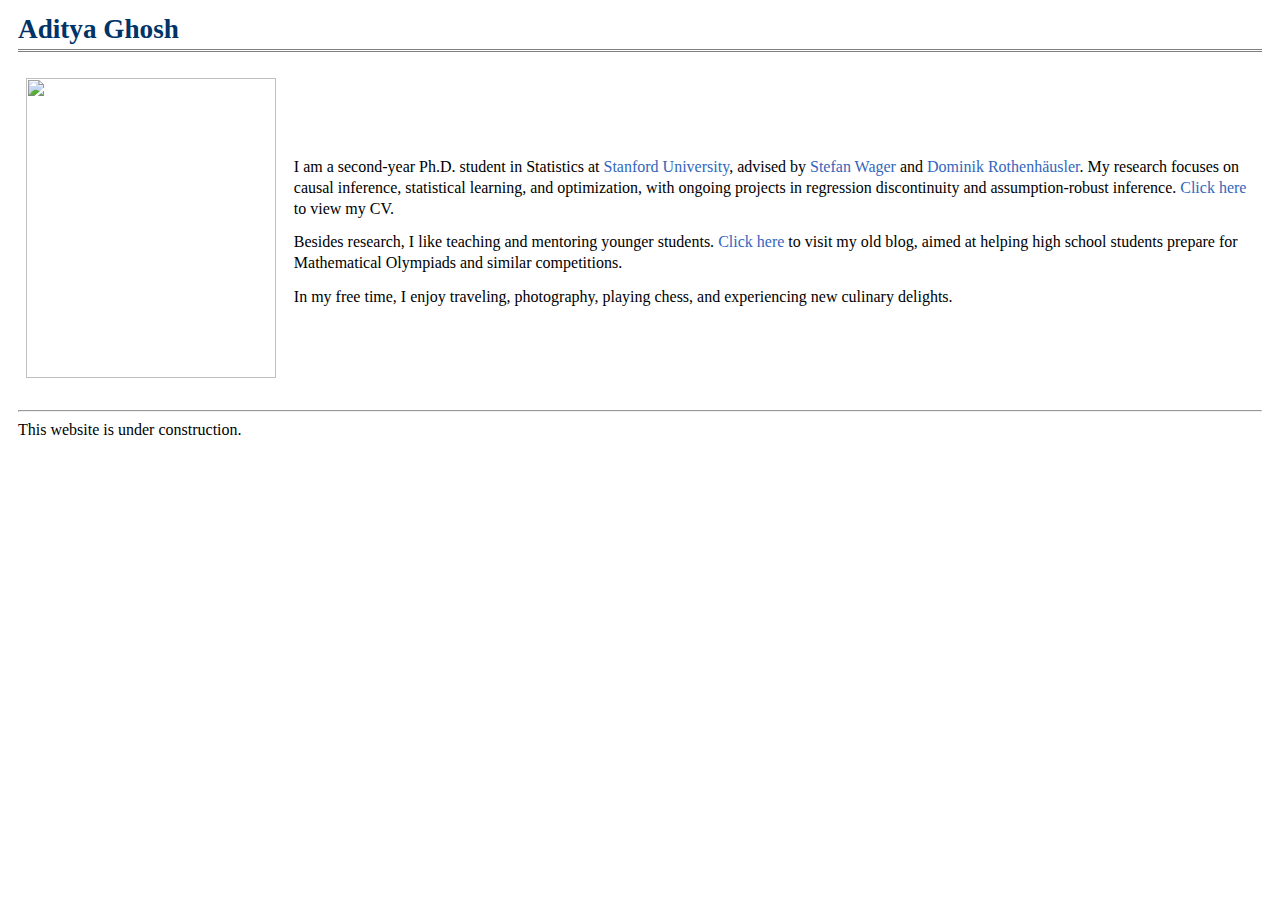
==== index.html @ 702c97f1 "Update index.html" ====
<!DOCTYPE html PUBLIC "-//W3C//DTD XHTML 1.1//EN"
"http://www.w3.org/TR/xhtml11/DTD/xhtml11.dtd">
<html xmlns="http://www.w3.org/1999/xhtml" xml:lang="en">
<head>
<meta name="generator" content="jemdoc, see http://jemdoc.jaboc.net/" />
<meta http-equiv="Content-Type" content="text/html;charset=utf-8" />
<link rel="stylesheet" href="jemdoc.css" type="text/css" />
<title>Aditya Ghosh</title>
</head>
<body>
<table summary="Table for page layout." id="tlayout">
<tr valign="top">
<td id="layout-content">
<div id="toptitle">
<h1>Aditya Ghosh</h1>
</div>


  <table class="imgtable"><tbody><tr><td>
<img src="images/headshot.png" alt="" width="250px" height="300px">&nbsp;</td>
<td align="left">
  <p> I am a second-year Ph.D. student in Statistics at <a href="https://statistics.stanford.edu">Stanford University</a>, advised by <a href="https://web.stanford.edu/~swager/">Stefan Wager</a> and <a href="https://sites.google.com/view/rothenhaeusler/home">Dominik Rothenhäusler</a>. My research focuses on causal inference, statistical learning, and optimization, with ongoing projects in regression discontinuity and assumption-robust inference. <a href = "Aditya_CV.pdf"> Click here</a> to view my CV. </p>
<p> Besides research, I like teaching and mentoring younger students. <a href="https://ghoshadi.wordpress.com"> Click here </a> to visit my old blog, aimed at helping high school students prepare for Mathematical Olympiads and similar competitions.</p>
<p> In my free time, I enjoy traveling, photography, playing chess, and experiencing new culinary delights.</p>
</td>
</tr>
</table>

  <hr>
  
<p> This website is under construction.</p> 
 
</body>
</html>
---- jemdoc.css ----
/* Default css file for jemdoc. */

table#tlayout {
    border: none;
    border-collapse: separate;
    background: white;
}

body {
	background: white;
	font-family: Georgia, serif;
	padding-bottom: 8px;
	margin: 0;
}

#layout-menu {
	background: #f6f6f6;
	border: 1px solid #000000;
	padding-top: 0.5em;
	padding-left: 8px;
	padding-right: 8px;
	font-size: 1.0em;
	width: auto;
	white-space: nowrap;
    text-align: left;
    vertical-align: top;
}

#layout-menu td {
	background: #f4f4f4;
    vertical-align: top;
}

#layout-content {
	padding-top: 0.0em;
	padding-left: 1.0em;
	padding-right: 1.0em;
    border: none;
    background: white;
    text-align: left;
    vertical-align: top;
}

#layout-menu a {
	line-height: 1.5em;
	margin-left: 0.5em;
}

tt {
    background: #ffffdd;
}

pre, tt {
	font-size: 90%;
	font-family: monaco, monospace;
}

a, a > tt {
	color: #3366BB;
	text-decoration: none;
}

a:hover {
	border-bottom: 1px gray dotted;
}

#layout-menu a.current:link, #layout-menu a.current:visited {
	color: #772233;
	border-bottom: 1px gray solid;
}
#layout-menu a:link, #layout-menu a:visited, #layout-menu a:hover {
	color: #0B0080;
	text-decoration: none;
}
#layout-menu a:hover {
	text-decoration: none;
}

div.menu-category {
	border-bottom: 1px solid gray;
	margin-top: 0.8em;
	padding-top: 0.2em;
	padding-bottom: 0.1em;
	font-weight: bold;
}

div.menu-item {
	padding-left: 16px;
	text-indent: -16px;
}

div#toptitle {
	padding-bottom: 0.2em;
	margin-bottom: 1.5em;
	border-bottom: 3px double gray;
}

/* Reduce space if we begin the page with a title. */
div#toptitle + h2, div#toptitle + h3 {
	margin-top: -0.7em;
}

div#subtitle {
	margin-top: 0.0em;
	margin-bottom: 0.0em;
	padding-top: 0em;
	padding-bottom: 0.1em;
}

em {
	font-style: italic;
}

strong {
	font-weight: bold;
}


h1, h2, h3 {
	color: #003366;
	margin-top: 0.8em;
	margin-bottom: 0.3em;
	padding-bottom: 0.2em;
	line-height: 1.0;
	padding-top: 1.2em;
	border-bottom: 1px solid #aaaaaa;
}

h1 {
	font-size: 170%;
}

h2 {
	padding-top: 0.8em;
	font-size: 125%;
}

h2 + h3 {
    padding-top: 0.2em;
}

h3 {
	font-size: 110%;
	border-bottom: none;
}

p {
	margin-top: 0.0em;
	margin-bottom: 0.8em;
	padding: 0;
	line-height: 1.3;
}

pre {
	padding: 0;
	margin: 0;
}

div#footer {
	font-size: small;
	border-top: 1px solid #c0c0c0;
	padding-top: 0.1em;
	margin-top: 4.0em;
	color: #c0c0c0;
}

div#footer a {
	color: #80a0b0;
}

div#footer-text {
	float: left;
	padding-bottom: 8px;
}

ul, ol, dl {
	margin-top: 0.2em;
	padding-top: 0;
	margin-bottom: 0.8em;
}

dt {
	margin-top: 0.5em;
	margin-bottom: 0;
}

dl {
	margin-left: 20px;
}

dd {
	color: #222222;
}

dd > *:first-child {
	margin-top: 0;
}

ul {
	list-style-position: outside;
	list-style-type: square;
}

p + ul, p + ol {
	margin-top: -0.5em;
}

li ul, li ol {
	margin-top: -0.3em;
}

ol {
	list-style-position: outside;
	list-style-type: decimal;
}

li p, dd p {
	margin-bottom: 0.3em;
}


ol ol {
	list-style-type: lower-alpha;
}

ol ol ol {
	list-style-type: lower-roman;
}

p + div.codeblock {
	margin-top: -0.6em;
}

div.codeblock, div.infoblock {
	margin-right: 0%;
	margin-top: 1.2em;
	margin-bottom: 1.3em;
}

div.blocktitle {
	font-weight: bold;
	color: #cd7b62;
	margin-top: 1.2em;
	margin-bottom: 0.1em;
}

div.blockcontent {
	border: 1px solid silver;
	padding: 0.3em 0.5em;
}

div.infoblock > div.blockcontent {
	background: #ffffee;
}

div.blockcontent p + ul, div.blockcontent p + ol {
	margin-top: 0.4em;
}

div.infoblock p {
	margin-bottom: 0em;
}

div.infoblock li p, div.infoblock dd p {
	margin-bottom: 0.5em;
}

div.infoblock p + p {
	margin-top: 0.8em;
}

div.codeblock > div.blockcontent {
	background: #f6f6f6;
}

span.pycommand {
	color: #000070;
}

span.statement {
	color: #008800;
}
span.builtin {
	color: #000088;
}
span.special {
	color: #990000;
}
span.operator {
	color: #880000;
}
span.error {
	color: #aa0000;
}
span.comment, span.comment > *, span.string, span.string > * {
	color: #606060;
}

@media print {
	#layout-menu { display: none; }
}

#fwtitle {
	margin: 2px;
}

#fwtitle #toptitle {
	padding-left: 0.5em;
	margin-bottom: 0.5em;
}

#layout-content h1:first-child, #layout-content h2:first-child, #layout-content h3:first-child {
	margin-top: -0.7em;
}

div#toptitle h1, #layout-content div#toptitle h1 {
	margin-bottom: 0.0em;
	padding-bottom: 0.1em;
	padding-top: 0;
	margin-top: 0.5em;
	border-bottom: none;
}

img.eq {
	padding: 0;
	padding-left: 0.1em;
	padding-right: 0.1em;
	margin: 0;
}

img.eqwl {
	padding-left: 2em;
	padding-top: 0.6em;
	padding-bottom: 0.2em;
	margin: 0;
}

table {
    border: 2px solid black;
    border-collapse: collapse;
}

td {
    padding: 2px;
    padding-left: 0.5em;
    padding-right: 0.5em;
    text-align: center;
    border: 1px solid gray;
}

table + table {
    margin-top: 1em;
}

tr.heading {
    font-weight: bold;
    border-bottom: 2px solid black;
}

img {
    border: none;
}

table.imgtable, table.imgtable td {
    border: none;
    text-align: left;
}
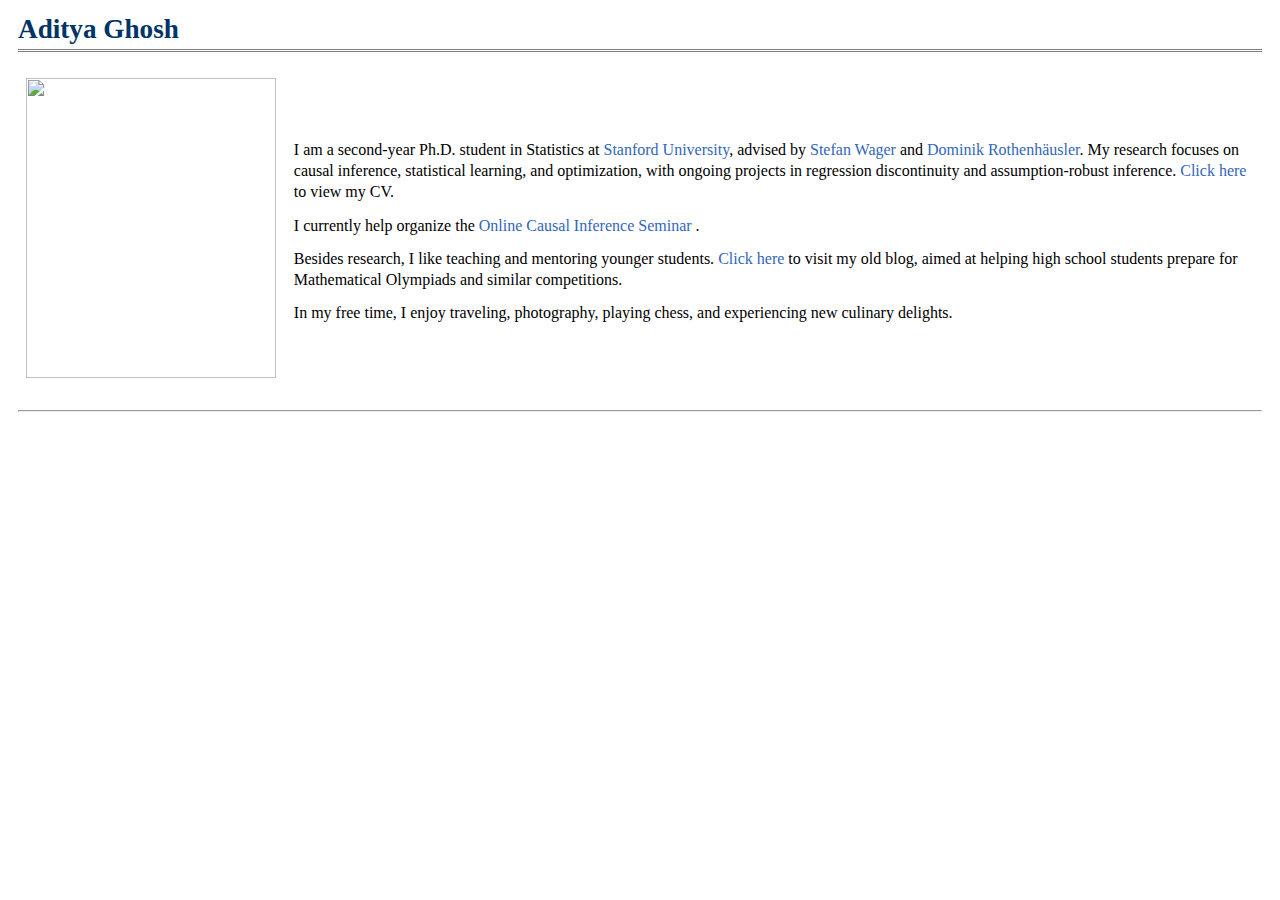
==== commit 38f0764b: "Update index.html" ====
--- a/index.html
+++ b/index.html
@@ -20,15 +20,13 @@
 <img src="images/headshot.png" alt="" width="250px" height="300px">&nbsp;</td>
 <td align="left">
   <p> I am a second-year Ph.D. student in Statistics at <a href="https://statistics.stanford.edu">Stanford University</a>, advised by <a href="https://web.stanford.edu/~swager/">Stefan Wager</a> and <a href="https://sites.google.com/view/rothenhaeusler/home">Dominik Rothenhäusler</a>. My research focuses on causal inference, statistical learning, and optimization, with ongoing projects in regression discontinuity and assumption-robust inference. <a href = "Aditya_CV.pdf"> Click here</a> to view my CV. </p>
-<p> Besides research, I like teaching and mentoring younger students. <a href="https://ghoshadi.wordpress.com"> Click here </a> to visit my old blog, aimed at helping high school students prepare for Mathematical Olympiads and similar competitions.</p>
-<p> In my free time, I enjoy traveling, photography, playing chess, and experiencing new culinary delights.</p>
+  <p> I currently help organize the <a href=https://sites.google.com/view/ocis/home> Online Causal Inference Seminar </a>. </p>
+  <p> Besides research, I like teaching and mentoring younger students. <a href="https://ghoshadi.wordpress.com"> Click here </a> to visit my old blog, aimed at helping high school students prepare for Mathematical Olympiads and similar competitions.</p>
+  <p> In my free time, I enjoy traveling, photography, playing chess, and experiencing new culinary delights.</p>
 </td>
 </tr>
 </table>
 
-  <hr>
-  
-<p> This website is under construction.</p> 
- 
+  <hr> 
 </body>
 </html>
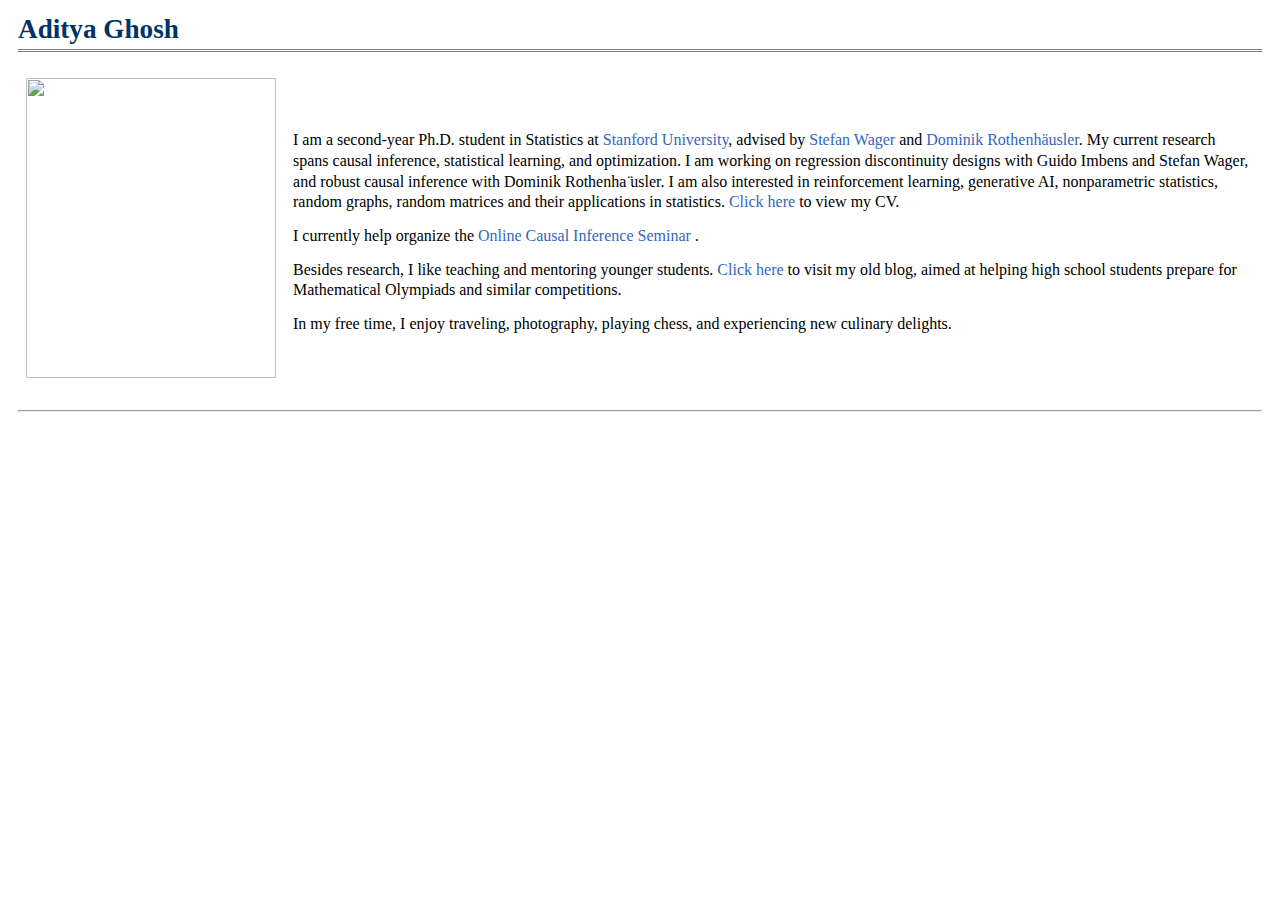
==== commit e6974624: "Update index.html" ====
--- a/index.html
+++ b/index.html
@@ -19,7 +19,7 @@
   <table class="imgtable"><tbody><tr><td>
 <img src="images/headshot.png" alt="" width="250px" height="300px">&nbsp;</td>
 <td align="left">
-  <p> I am a second-year Ph.D. student in Statistics at <a href="https://statistics.stanford.edu">Stanford University</a>, advised by <a href="https://web.stanford.edu/~swager/">Stefan Wager</a> and <a href="https://sites.google.com/view/rothenhaeusler/home">Dominik Rothenhäusler</a>. My research focuses on causal inference, statistical learning, and optimization, with ongoing projects in regression discontinuity and assumption-robust inference. <a href = "Aditya_CV.pdf"> Click here</a> to view my CV. </p>
+  <p> I am a second-year Ph.D. student in Statistics at <a href="https://statistics.stanford.edu">Stanford University</a>, advised by <a href="https://web.stanford.edu/~swager/">Stefan Wager</a> and <a href="https://sites.google.com/view/rothenhaeusler/home">Dominik Rothenhäusler</a>. My current research spans causal inference, statistical learning, and optimization. I am working on regression discontinuity designs with Guido Imbens and Stefan Wager, and robust causal inference with Dominik Rothenha ̈usler. I am also interested in reinforcement learning, generative AI, nonparametric statistics, random graphs, random matrices and their applications in statistics.<a href = "Aditya_CV.pdf"> Click here</a> to view my CV. </p>
   <p> I currently help organize the <a href=https://sites.google.com/view/ocis/home> Online Causal Inference Seminar </a>. </p>
   <p> Besides research, I like teaching and mentoring younger students. <a href="https://ghoshadi.wordpress.com"> Click here </a> to visit my old blog, aimed at helping high school students prepare for Mathematical Olympiads and similar competitions.</p>
   <p> In my free time, I enjoy traveling, photography, playing chess, and experiencing new culinary delights.</p>
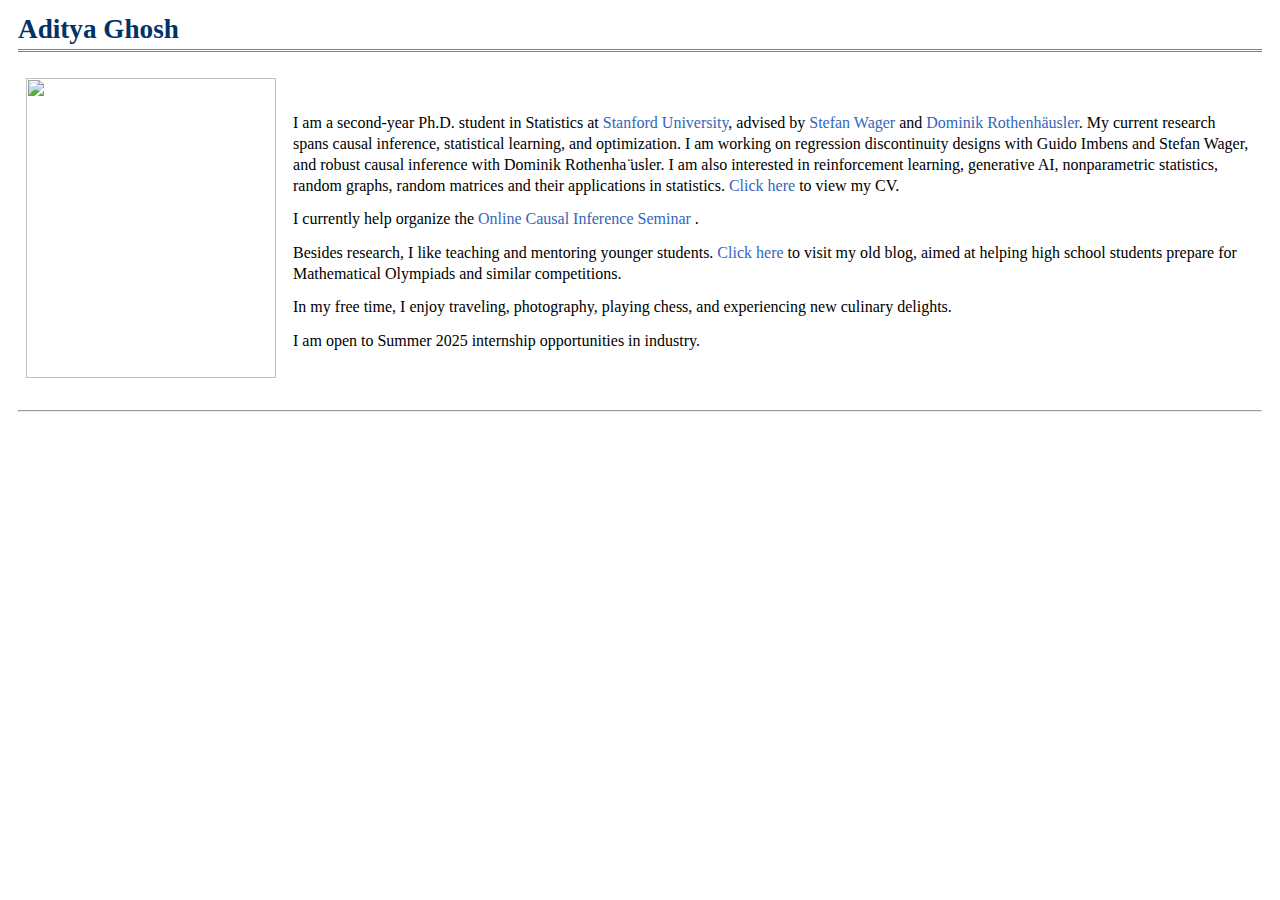
==== commit 6965d593: "Update index.html" ====
--- a/index.html
+++ b/index.html
@@ -21,8 +21,11 @@
 <td align="left">
   <p> I am a second-year Ph.D. student in Statistics at <a href="https://statistics.stanford.edu">Stanford University</a>, advised by <a href="https://web.stanford.edu/~swager/">Stefan Wager</a> and <a href="https://sites.google.com/view/rothenhaeusler/home">Dominik Rothenhäusler</a>. My current research spans causal inference, statistical learning, and optimization. I am working on regression discontinuity designs with Guido Imbens and Stefan Wager, and robust causal inference with Dominik Rothenha ̈usler. I am also interested in reinforcement learning, generative AI, nonparametric statistics, random graphs, random matrices and their applications in statistics.<a href = "Aditya_CV.pdf"> Click here</a> to view my CV. </p>
   <p> I currently help organize the <a href=https://sites.google.com/view/ocis/home> Online Causal Inference Seminar </a>. </p>
+  
   <p> Besides research, I like teaching and mentoring younger students. <a href="https://ghoshadi.wordpress.com"> Click here </a> to visit my old blog, aimed at helping high school students prepare for Mathematical Olympiads and similar competitions.</p>
   <p> In my free time, I enjoy traveling, photography, playing chess, and experiencing new culinary delights.</p>
+  
+  <p> I am open to Summer 2025 internship opportunities in industry. </p>
 </td>
 </tr>
 </table>
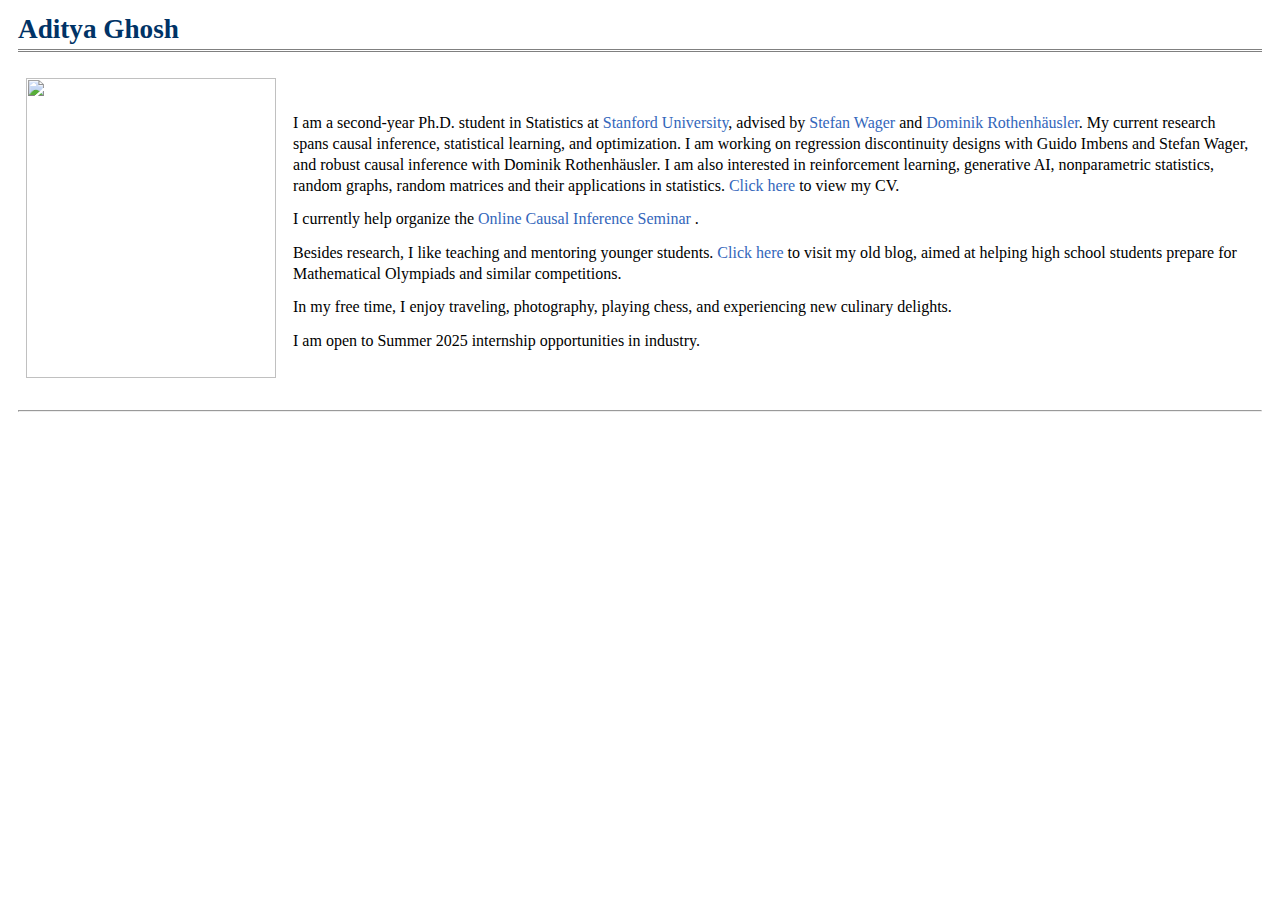
==== commit fbc701fc: "Update index.html" ====
--- a/index.html
+++ b/index.html
@@ -19,7 +19,7 @@
   <table class="imgtable"><tbody><tr><td>
 <img src="images/headshot.png" alt="" width="250px" height="300px">&nbsp;</td>
 <td align="left">
-  <p> I am a second-year Ph.D. student in Statistics at <a href="https://statistics.stanford.edu">Stanford University</a>, advised by <a href="https://web.stanford.edu/~swager/">Stefan Wager</a> and <a href="https://sites.google.com/view/rothenhaeusler/home">Dominik Rothenhäusler</a>. My current research spans causal inference, statistical learning, and optimization. I am working on regression discontinuity designs with Guido Imbens and Stefan Wager, and robust causal inference with Dominik Rothenha ̈usler. I am also interested in reinforcement learning, generative AI, nonparametric statistics, random graphs, random matrices and their applications in statistics.<a href = "Aditya_CV.pdf"> Click here</a> to view my CV. </p>
+  <p> I am a second-year Ph.D. student in Statistics at <a href="https://statistics.stanford.edu">Stanford University</a>, advised by <a href="https://web.stanford.edu/~swager/">Stefan Wager</a> and <a href="https://sites.google.com/view/rothenhaeusler/home">Dominik Rothenhäusler</a>. My current research spans causal inference, statistical learning, and optimization. I am working on regression discontinuity designs with Guido Imbens and Stefan Wager, and robust causal inference with Dominik Rothenhäusler. I am also interested in reinforcement learning, generative AI, nonparametric statistics, random graphs, random matrices and their applications in statistics.<a href = "Aditya_CV.pdf"> Click here</a> to view my CV. </p>
   <p> I currently help organize the <a href=https://sites.google.com/view/ocis/home> Online Causal Inference Seminar </a>. </p>
   
   <p> Besides research, I like teaching and mentoring younger students. <a href="https://ghoshadi.wordpress.com"> Click here </a> to visit my old blog, aimed at helping high school students prepare for Mathematical Olympiads and similar competitions.</p>
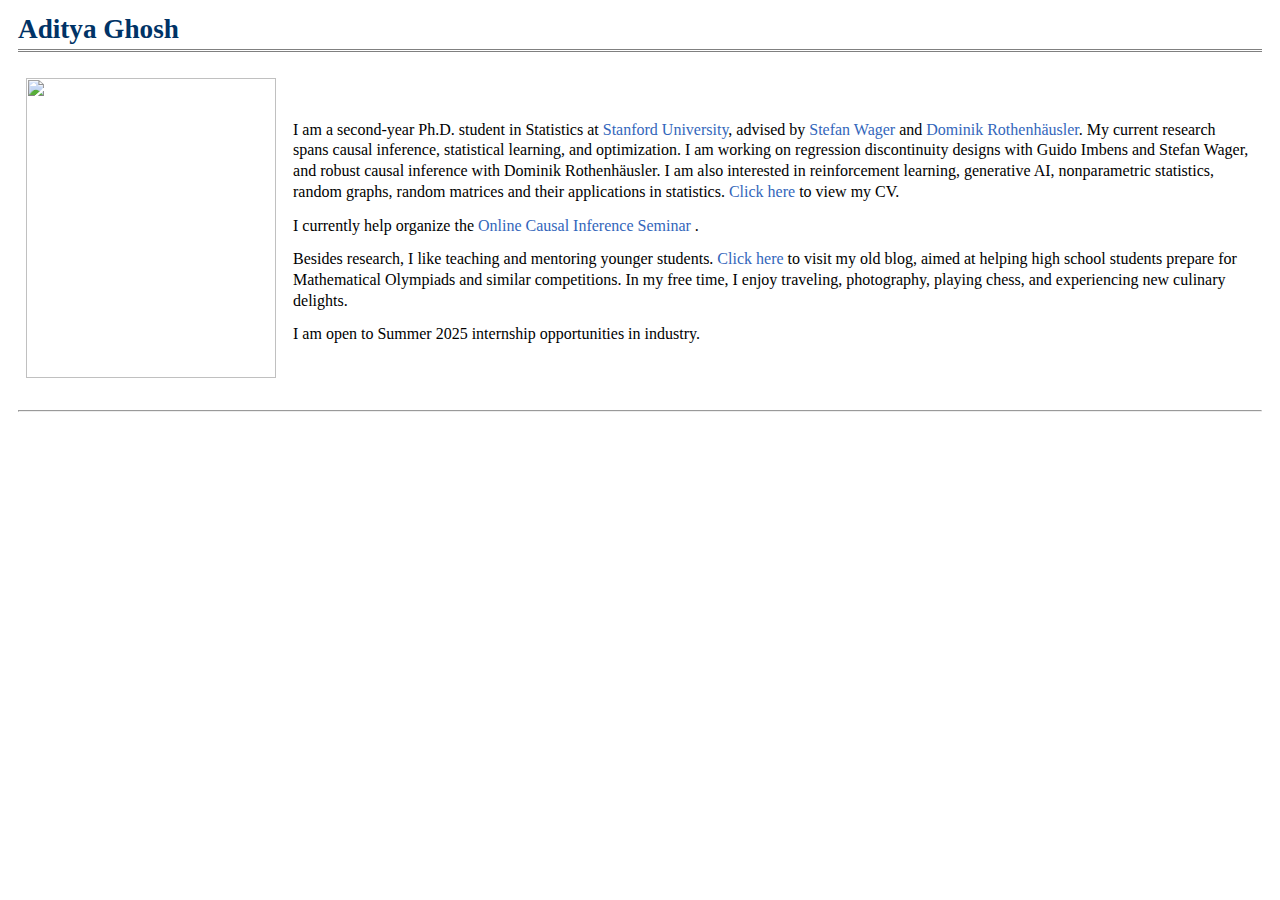
==== commit 92d46e7f: "Update index.html" ====
--- a/index.html
+++ b/index.html
@@ -22,8 +22,7 @@
   <p> I am a second-year Ph.D. student in Statistics at <a href="https://statistics.stanford.edu">Stanford University</a>, advised by <a href="https://web.stanford.edu/~swager/">Stefan Wager</a> and <a href="https://sites.google.com/view/rothenhaeusler/home">Dominik Rothenhäusler</a>. My current research spans causal inference, statistical learning, and optimization. I am working on regression discontinuity designs with Guido Imbens and Stefan Wager, and robust causal inference with Dominik Rothenhäusler. I am also interested in reinforcement learning, generative AI, nonparametric statistics, random graphs, random matrices and their applications in statistics.<a href = "Aditya_CV.pdf"> Click here</a> to view my CV. </p>
   <p> I currently help organize the <a href=https://sites.google.com/view/ocis/home> Online Causal Inference Seminar </a>. </p>
   
-  <p> Besides research, I like teaching and mentoring younger students. <a href="https://ghoshadi.wordpress.com"> Click here </a> to visit my old blog, aimed at helping high school students prepare for Mathematical Olympiads and similar competitions.</p>
-  <p> In my free time, I enjoy traveling, photography, playing chess, and experiencing new culinary delights.</p>
+  <p> Besides research, I like teaching and mentoring younger students. <a href="https://ghoshadi.wordpress.com"> Click here </a> to visit my old blog, aimed at helping high school students prepare for Mathematical Olympiads and similar competitions. In my free time, I enjoy traveling, photography, playing chess, and experiencing new culinary delights.</p>
   
   <p> I am open to Summer 2025 internship opportunities in industry. </p>
 </td>
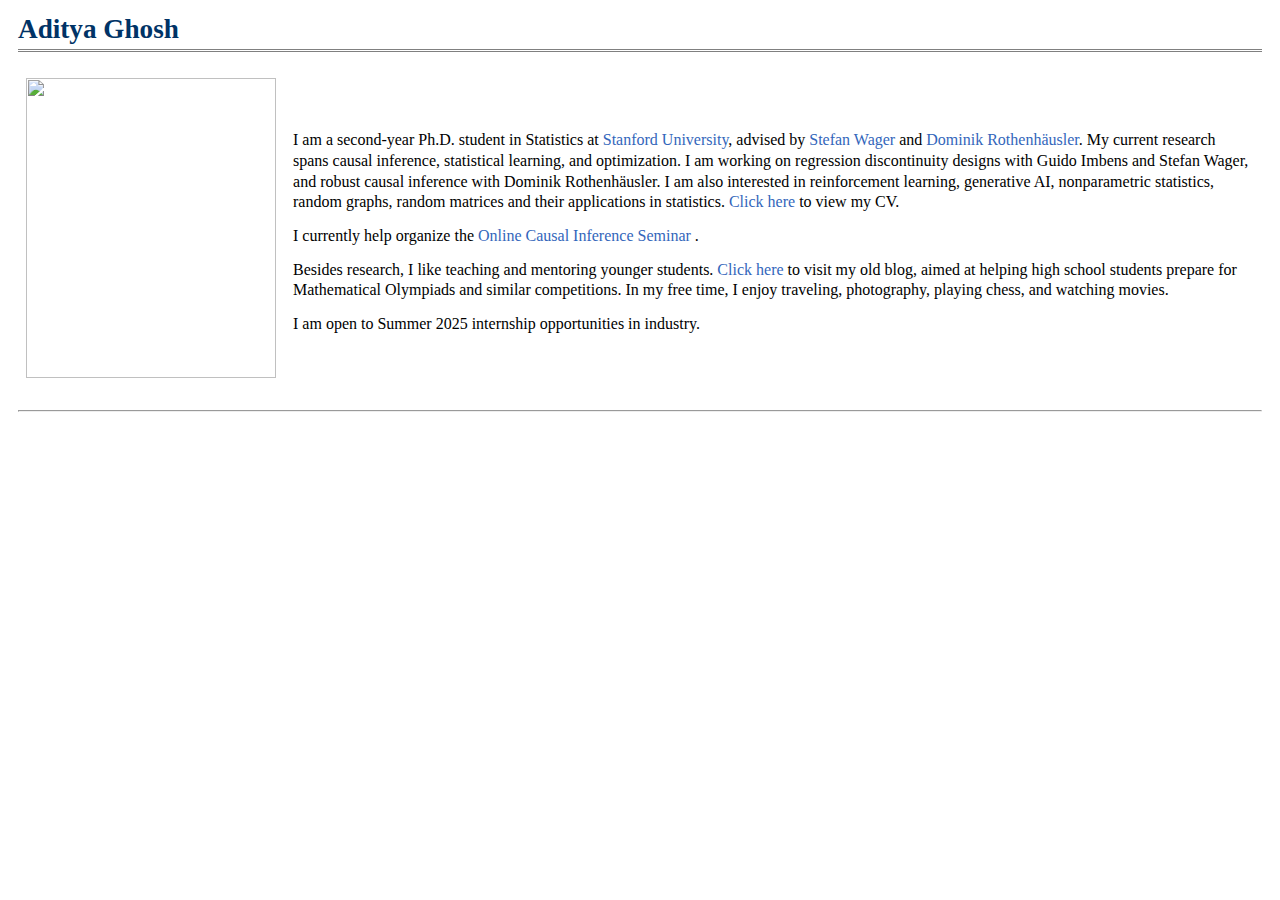
==== commit fa814356: "Update index.html" ====
--- a/index.html
+++ b/index.html
@@ -22,7 +22,7 @@
   <p> I am a second-year Ph.D. student in Statistics at <a href="https://statistics.stanford.edu">Stanford University</a>, advised by <a href="https://web.stanford.edu/~swager/">Stefan Wager</a> and <a href="https://sites.google.com/view/rothenhaeusler/home">Dominik Rothenhäusler</a>. My current research spans causal inference, statistical learning, and optimization. I am working on regression discontinuity designs with Guido Imbens and Stefan Wager, and robust causal inference with Dominik Rothenhäusler. I am also interested in reinforcement learning, generative AI, nonparametric statistics, random graphs, random matrices and their applications in statistics.<a href = "Aditya_CV.pdf"> Click here</a> to view my CV. </p>
   <p> I currently help organize the <a href=https://sites.google.com/view/ocis/home> Online Causal Inference Seminar </a>. </p>
   
-  <p> Besides research, I like teaching and mentoring younger students. <a href="https://ghoshadi.wordpress.com"> Click here </a> to visit my old blog, aimed at helping high school students prepare for Mathematical Olympiads and similar competitions. In my free time, I enjoy traveling, photography, playing chess, and experiencing new culinary delights.</p>
+  <p> Besides research, I like teaching and mentoring younger students. <a href="https://ghoshadi.wordpress.com"> Click here </a> to visit my old blog, aimed at helping high school students prepare for Mathematical Olympiads and similar competitions. In my free time, I enjoy traveling, photography, playing chess, and watching movies.</p>
   
   <p> I am open to Summer 2025 internship opportunities in industry. </p>
 </td>
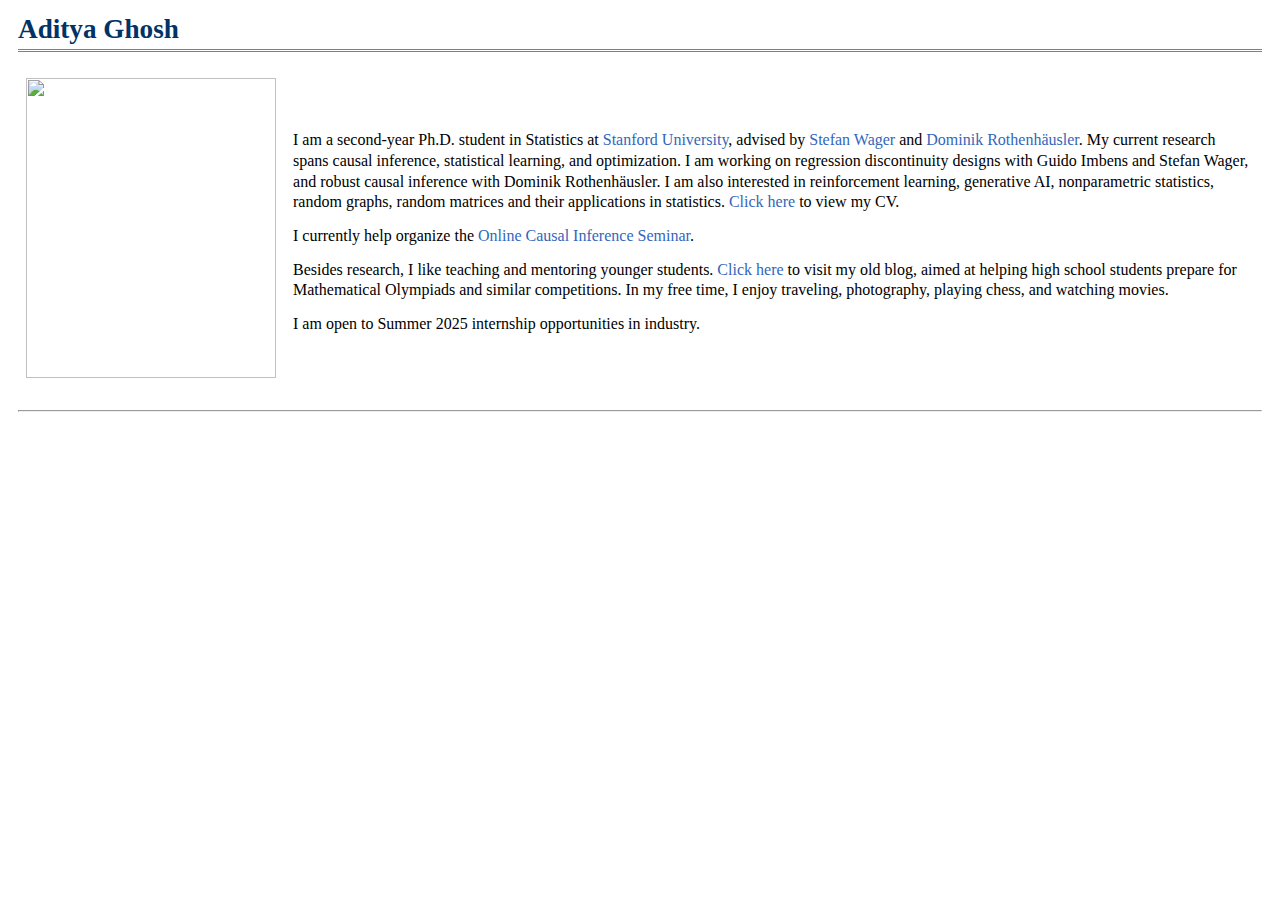
==== commit 74827c22: "Update index.html" ====
--- a/index.html
+++ b/index.html
@@ -20,7 +20,7 @@
 <img src="images/headshot.png" alt="" width="250px" height="300px">&nbsp;</td>
 <td align="left">
   <p> I am a second-year Ph.D. student in Statistics at <a href="https://statistics.stanford.edu">Stanford University</a>, advised by <a href="https://web.stanford.edu/~swager/">Stefan Wager</a> and <a href="https://sites.google.com/view/rothenhaeusler/home">Dominik Rothenhäusler</a>. My current research spans causal inference, statistical learning, and optimization. I am working on regression discontinuity designs with Guido Imbens and Stefan Wager, and robust causal inference with Dominik Rothenhäusler. I am also interested in reinforcement learning, generative AI, nonparametric statistics, random graphs, random matrices and their applications in statistics.<a href = "Aditya_CV.pdf"> Click here</a> to view my CV. </p>
-  <p> I currently help organize the <a href=https://sites.google.com/view/ocis/home> Online Causal Inference Seminar </a>. </p>
+  <p> I currently help organize the <a href=https://sites.google.com/view/ocis/home> Online Causal Inference Seminar</a>. </p>
   
   <p> Besides research, I like teaching and mentoring younger students. <a href="https://ghoshadi.wordpress.com"> Click here </a> to visit my old blog, aimed at helping high school students prepare for Mathematical Olympiads and similar competitions. In my free time, I enjoy traveling, photography, playing chess, and watching movies.</p>
   
